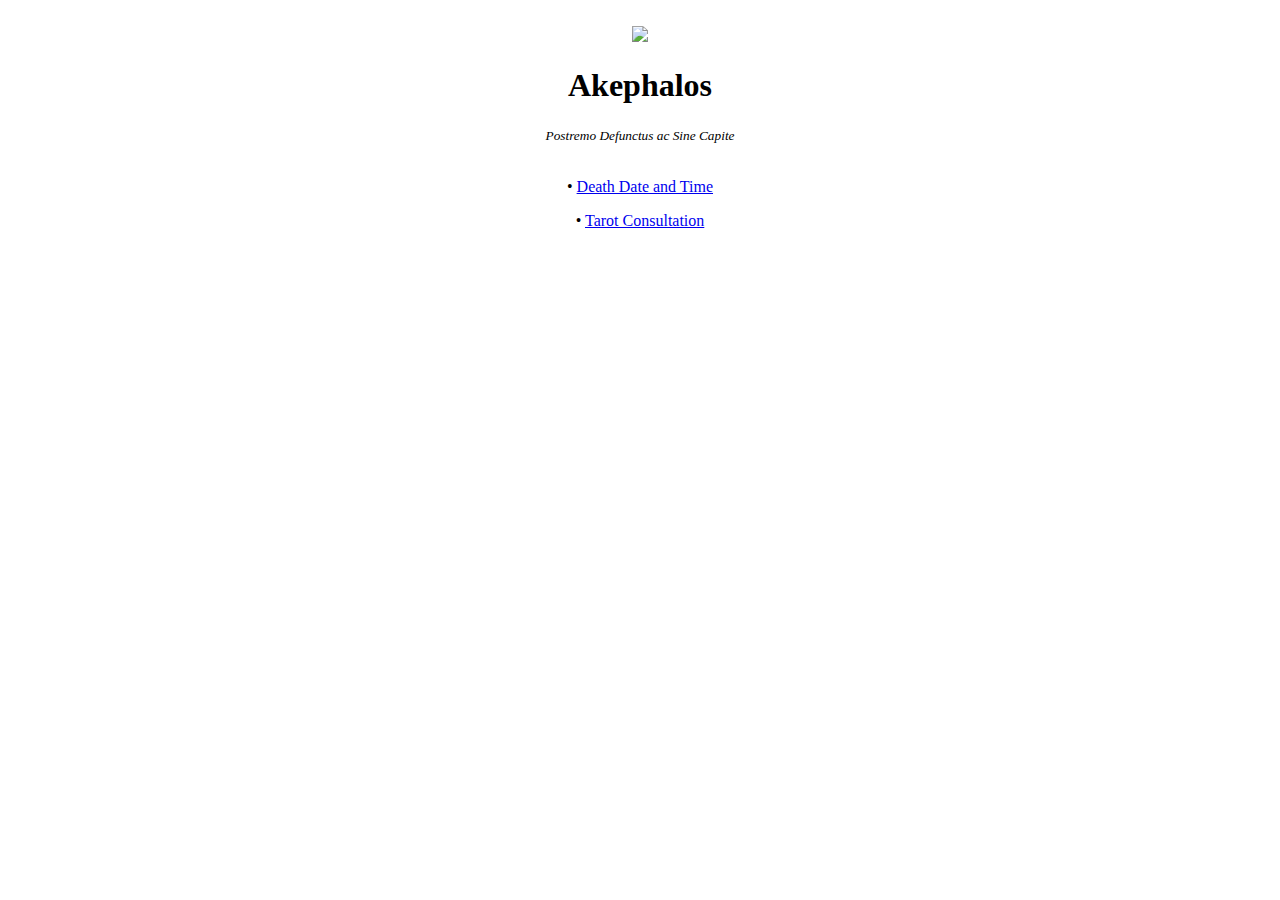
==== index.html @ 86bef7e8 "Create index.html" ====
<!DOCTYPE html>
<html>
<head>
    <meta charset="UTF-8">
    <meta name="viewport" content="width=device-width, initial-scale=1">
    <title>Akephalos • Postremo Defunctus ac Sine Capite</title>
    <link rel="stylesheet" href="assets/style.css"/>
</head>
<body>
    <script type="text/javascript">
        eval(unescape('%64%6f%63%75%6d%65%6e%74%2e%77%72%69%74%65%28%27%3c%62%72%2f%3e%3c%64%69%76%20%61%6c%69%67%6e%3d%22%63%65%6e%74%65%72%22%20%69%64%3d%22%6d%61%69%6e%22%3e%3c%69%6d%67%20%73%72%63%3d%22%61%73%73%65%74%73%2f%69%6d%61%67%65%73%2f%73%69%67%69%6c%5f%6f%66%5f%62%61%70%68%6f%6d%65%74%2e%70%6e%67%22%20%77%69%64%74%68%3d%22%31%32%30%22%2f%3e%3c%62%72%2f%3e%3c%68%31%3e%41%6b%65%70%68%61%6c%6f%73%3c%2f%68%31%3e%3c%69%3e%3c%73%6d%61%6c%6c%3e%50%6f%73%74%72%65%6d%6f%20%44%65%66%75%6e%63%74%75%73%20%61%63%20%53%69%6e%65%20%43%61%70%69%74%65%3c%2f%73%6d%61%6c%6c%3e%3c%2f%69%3e%3c%62%72%2f%3e%3c%62%72%2f%3e%3c%70%3e%26%23%38%32%32%36%3b%20%3c%61%20%68%72%65%66%3d%22%2e%2f%6d%6f%72%74%65%6d%2e%68%74%6d%6c%22%3e%44%65%61%74%68%20%44%61%74%65%20%61%6e%64%20%54%69%6d%65%3c%2f%61%3e%3c%2f%70%3e%3c%70%3e%26%23%38%32%32%36%3b%20%3c%61%20%68%72%65%66%3d%22%2e%2f%74%61%72%6f%74%2e%68%74%6d%6c%22%3e%54%61%72%6f%74%20%43%6f%6e%73%75%6c%74%61%74%69%6f%6e%3c%2f%61%3e%3c%2f%70%3e%3c%2f%64%69%76%3e%27%29%3b'));
    </script>
</body>
</html>
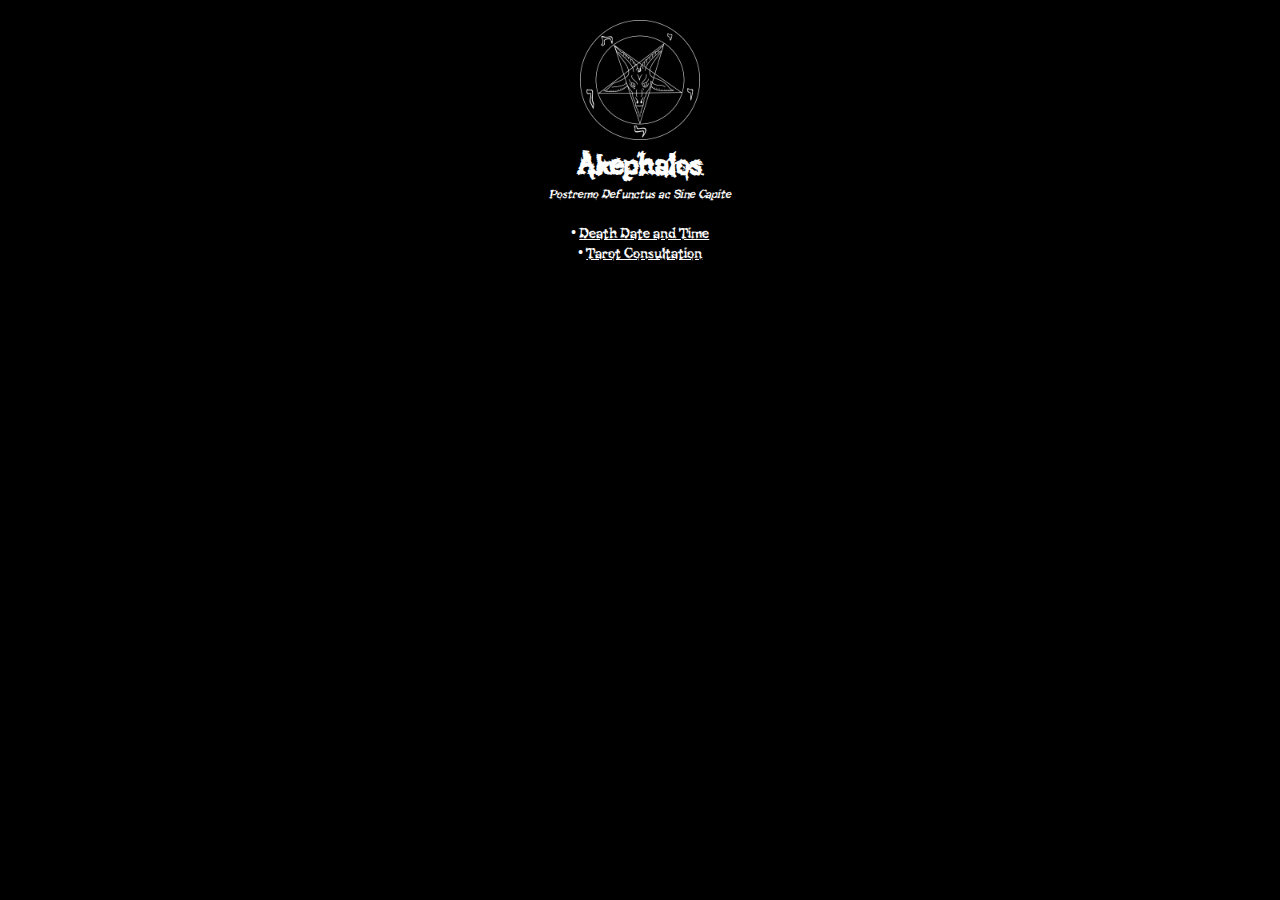
==== commit 4885b4ff: "Update index.html" ====
--- a/index.html
+++ b/index.html
@@ -4,6 +4,7 @@
     <meta charset="UTF-8">
     <meta name="viewport" content="width=device-width, initial-scale=1">
     <title>Akephalos • Postremo Defunctus ac Sine Capite</title>
+    <link rel="icon" href="assets/images/sigil_of_baphomet.ico"/>
     <link rel="stylesheet" href="assets/style.css"/>
 </head>
 <body>
--- a/assets/style.css
+++ b/assets/style.css
@@ -0,0 +1,55 @@
+@font-face {
+  font-family: 'Black Asylum';
+  src: url('black_asylum.ttf');
+}
+
+* {
+  margin: 0px;
+  font-family: 'Black Asylum';
+  color: white;
+}
+
+body {
+  background-color: black;
+}
+
+button {
+    background-color: black;
+    color: white;
+    border-color: white;
+    border-width: 1px;
+    border-radius: 28px;
+    font-size: 17px;
+    padding: 8px 8px;
+    text-decoration: none;
+}
+
+input[type="text"] {
+    border-radius: 9px;
+    border-color: white;
+    border-style: solid;
+    border-width: 1px;
+    background-color: black;
+}
+
+#main {
+    margin-left: 20px;
+    margin-right: 20px;
+}
+
+.return-anchor {
+    text-decoration: none;
+}
+
+#card_img {
+    width: 120px;
+    height: 210px;
+}
+
+#date {
+    font-family: 'Monospace';
+}
+
+#error {
+    color: red;
+}
